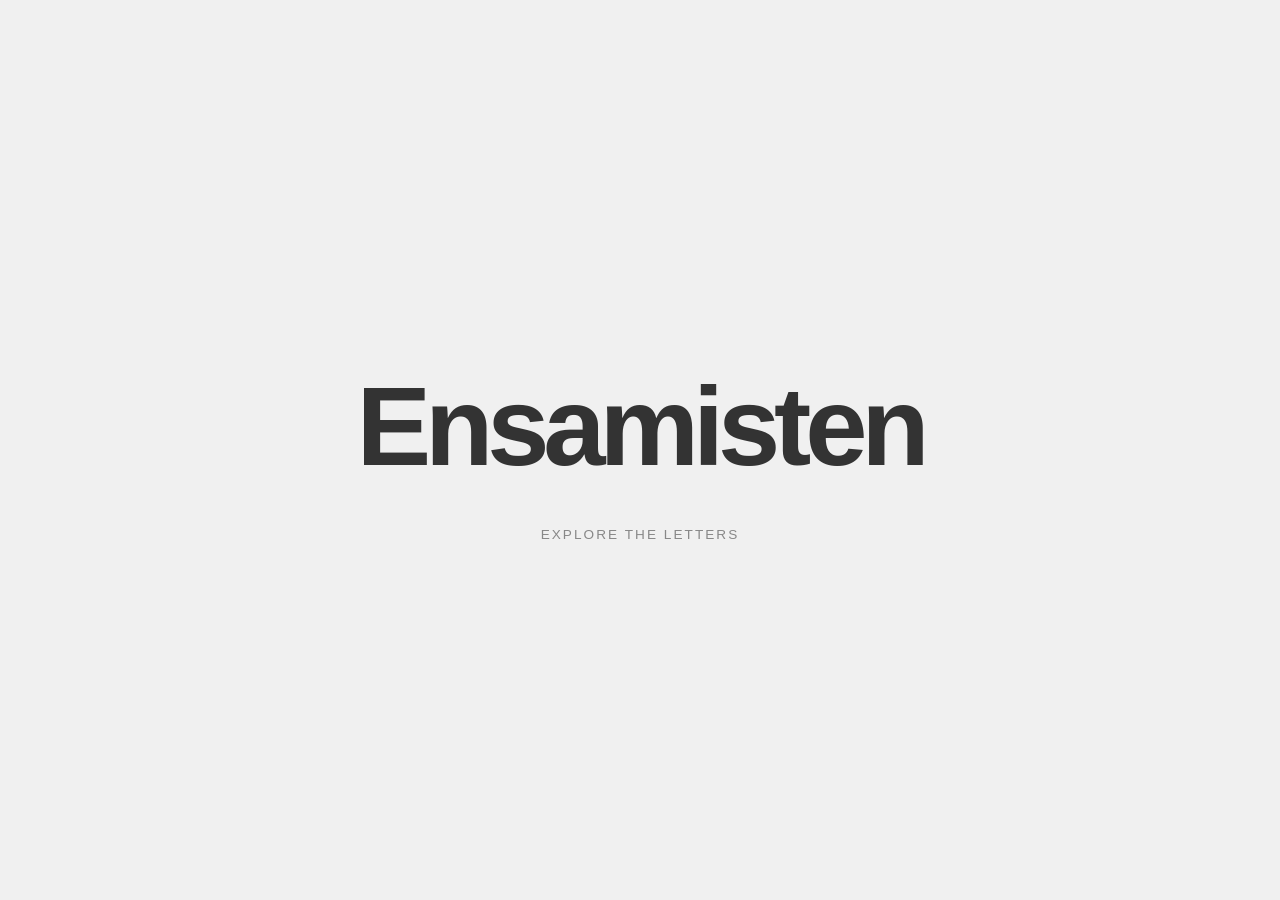
==== index.html @ d354f5c4 "Update index.html" ====
<!DOCTYPE html>
<html lang="en">

<head>

    <meta charset="UTF-8">

    <meta name="viewport"
          content="width=device-width, initial-scale=1.0">

    <meta name="theme-color" content="#f0f0f0">

    <meta name="description"
          content="Explore the rooms of Ensamisten.">

    <title>Ensamisten</title>

    <link rel="stylesheet" href="css/styles.css?v=6">

</head>

<body>

<div class="site-shell">

    <!-- CSS-ONLY NAVIGATION -->

    <input type="radio" name="room" id="room-home" checked>
    <input type="radio" name="room" id="room-1">
    <input type="radio" name="room" id="room-2">
    <input type="radio" name="room" id="room-3">
    <input type="radio" name="room" id="room-4">
    <input type="radio" name="room" id="room-5">
    <input type="radio" name="room" id="room-6">
    <input type="radio" name="room" id="room-7">
    <input type="radio" name="room" id="room-8">
    <input type="radio" name="room" id="room-9">
    <input type="radio" name="room" id="room-10">


    <!-- HOMEPAGE -->

    <main class="homepage">

        <nav class="wordmark" aria-label="Explore Ensamisten">

            <label class="letter" for="room-1" data-room="1">
                <span>E</span>
            </label>

            <label class="letter" for="room-2" data-room="2">
                <span>n</span>
            </label>

            <label class="letter" for="room-3" data-room="3">
                <span>s</span>
            </label>

            <label class="letter" for="room-4" data-room="4">
                <span>a</span>
            </label>

            <label class="letter" for="room-5" data-room="5">
                <span>m</span>
            </label>

            <label class="letter" for="room-6" data-room="6">
                <span>i</span>
            </label>

            <label class="letter" for="room-7" data-room="7">
                <span>s</span>
            </label>

            <label class="letter" for="room-8" data-room="8">
                <span>t</span>
            </label>

            <label class="letter" for="room-9" data-room="9">
                <span>e</span>
            </label>

            <label class="letter" for="room-10" data-room="10">
                <span>n</span>
            </label>

        </nav>

        <p class="instruction">Explore the letters</p>

    </main>


    <!-- ROOM OVERLAY -->

    <div class="room-layer">

        <!-- ROOM 01 -->

        <section class="room room-1">

            <article class="room-card" style="--room-hue:280">

                <div class="room-content">

                    <span class="room-number">01 / E</span>

                    <h1>Room 01</h1>

                    <p>Your first room starts here.</p>

                </div>

            </article>

        </section>


        <!-- ROOM 02 -->

        <section class="room room-2">

            <article class="room-card" style="--room-hue:210">

                <div class="room-content">

                    <span class="room-number">02 / N</span>

                    <h1>Room 02</h1>

                    <p>A different space, a different perspective.</p>

                </div>

            </article>

        </section>


        <!-- ROOM 03 -->

        <section class="room room-3">

            <article class="room-card" style="--room-hue:320">

                <div class="room-content">

                    <span class="room-number">03 / S</span>

                    <h1>Room 03</h1>

                    <p>Discover what's inside this room.</p>

                </div>

            </article>

        </section>


        <!-- ROOM 04 -->

        <section class="room room-4">

            <article class="room-card" style="--room-hue:35">

                <div class="room-content">

                    <span class="room-number">04 / A</span>

                    <h1>Room 04</h1>

                    <p>This space is yours to define.</p>

                </div>

            </article>

        </section>


        
<!-- ROOM 05 — MACHINE ROOM -->

<section class="room room-5">

    <article class="room-card machine-room"
             style="--room-hue:210">

        <div class="room-content machine-content">

            <span class="room-number">05 / M</span>

            <h1>Machine Room</h1>

            <p>The hardware behind my digital world.</p>

            <div class="hardware-grid">

                <!-- MOTHERBOARD -->

                <article class="hardware-card hardware-featured">

                    <svg class="hardware-icon"
                         viewBox="0 0 64 64"
                         fill="none"
                         stroke="currentColor"
                         stroke-width="1.8"
                         stroke-linecap="round"
                         stroke-linejoin="round"
                         aria-hidden="true">

                        <rect x="5" y="5"
                              width="54" height="54" rx="4"/>

                        <rect x="13" y="12"
                              width="24" height="24" rx="2"/>

                        <rect x="18" y="17"
                              width="14" height="14" rx="1"/>

                        <rect x="43" y="11"
                              width="4" height="29" rx="1"/>

                        <rect x="51" y="11"
                              width="4" height="29" rx="1"/>

                        <rect x="12" y="44"
                              width="39" height="5" rx="1"/>

                        <path d="M12 54H35
                                 M8 16H13
                                 M8 23H13
                                 M8 30H13
                                 M25 36V40H40V53H53
                                 M37 20H43
                                 M37 28H43"/>

                        <circle cx="9" cy="9" r="1"/>
                        <circle cx="55" cy="55" r="1"/>

                    </svg>

                    <div class="hardware-info">

                        <span class="hardware-category">
                            Motherboard
                        </span>

                        <h2>GIGABYTE B860I AORUS PRO ICE</h2>

                        <span class="hardware-specs">
                            Mini-ITX · Intel B860 · DDR5
                        </span>

                    </div>

                </article>


                <!-- PROCESSOR -->

                <article class="hardware-card">

                    <svg class="hardware-icon"
                         viewBox="0 0 24 24"
                         fill="none"
                         stroke="currentColor"
                         stroke-width="1.5"
                         stroke-linecap="round"
                         stroke-linejoin="round"
                         aria-hidden="true">

                        <rect x="4" y="4"
                              width="16" height="16" rx="2"/>

                        <rect x="9" y="9"
                              width="6" height="6" rx="1"/>

                        <path d="M9 1V4 M15 1V4
                                 M9 20V23 M15 20V23
                                 M1 9H4 M1 15H4
                                 M20 9H23 M20 15H23"/>

                    </svg>

                    <div class="hardware-info">

                        <span class="hardware-category">
                            Processor
                        </span>

                        <h2>Intel Core Ultra 9 285K</h2>

                        <span class="hardware-specs">
                            LGA1851 · 
                        </span>

                    </div>

                </article>


                <!-- GRAPHICS CARD -->

                <article class="hardware-card">

                    <svg class="hardware-icon"
                         viewBox="0 0 32 24"
                         fill="none"
                         stroke="currentColor"
                         stroke-width="1.5"
                         stroke-linecap="round"
                         stroke-linejoin="round"
                         aria-hidden="true">

                        <rect x="3" y="4"
                              width="27" height="15" rx="2"/>

                        <circle cx="10" cy="11.5" r="5"/>
                        <circle cx="23" cy="11.5" r="5"/>

                        <circle cx="10" cy="11.5" r="1"/>
                        <circle cx="23" cy="11.5" r="1"/>

                        <path d="M10 6.5V10
                                 M5 11.5H8.5
                                 M10 13V16.5
                                 M11.5 11.5H15
                                 M23 6.5V10
                                 M18 11.5H21.5
                                 M23 13V16.5
                                 M24.5 11.5H28
                                 M1 2V22
                                 M8 19V22H20V19"/>

                    </svg>

                    <div class="hardware-info">

                        <span class="hardware-category">
                            Graphics card
                        </span>

                        <h2>Gigabyte GeForce RTX 5060 Ti EAGLE OC ICE</h2>

                        <span class="hardware-specs">
                            16GB
                        </span>

                    </div>

                </article>


                <!-- MEMORY -->

                <article class="hardware-card">

                    <svg class="hardware-icon"
                         viewBox="0 0 32 24"
                         fill="none"
                         stroke="currentColor"
                         stroke-width="1.5"
                         stroke-linejoin="round"
                         aria-hidden="true">

                        <rect x="2" y="5"
                              width="28" height="13" rx="2"/>

                        <rect x="6" y="8"
                              width="5" height="6" rx="1"/>

                        <rect x="14" y="8"
                              width="5" height="6" rx="1"/>

                        <rect x="22" y="8"
                              width="5" height="6" rx="1"/>

                        <path d="M5 18V21
                                 M9 18V21
                                 M13 18V21
                                 M19 18V21
                                 M23 18V21
                                 M27 18V21"/>

                    </svg>

                    <div class="hardware-info">

                        <span class="hardware-category">
                            Memory
                        </span>

                        <h2>To be added</h2>

                        <span class="hardware-specs">
                            RAM
                        </span>

                    </div>

                </article>


                <!-- STORAGE -->

                <article class="hardware-card">

                    <svg class="hardware-icon"
                         viewBox="0 0 24 24"
                         fill="none"
                         stroke="currentColor"
                         stroke-width="1.5"
                         stroke-linejoin="round"
                         aria-hidden="true">

                        <rect x="6" y="2"
                              width="12" height="20" rx="2"/>

                        <rect x="9" y="6"
                              width="6" height="6" rx="1"/>

                        <rect x="9" y="14"
                              width="6" height="3" rx="1"/>

                        <path d="M9 22V19
                                 M12 22V19
                                 M15 22V19"/>

                        <circle cx="12" cy="4" r="0.5"/>

                    </svg>

                    <div class="hardware-info">

                        <span class="hardware-category">
                            Storage
                        </span>

                        <h2>To be added</h2>

                        <span class="hardware-specs">
                            SSD
                        </span>

                    </div>

                </article>


                <!-- POWER SUPPLY -->

                <article class="hardware-card">

                    <svg class="hardware-icon"
                         viewBox="0 0 24 24"
                         fill="none"
                         stroke="currentColor"
                         stroke-width="1.5"
                         stroke-linecap="round"
                         stroke-linejoin="round"
                         aria-hidden="true">

                        <rect x="2" y="4"
                              width="20" height="16" rx="2"/>

                        <circle cx="9" cy="12" r="5"/>

                        <path d="M9 7V17
                                 M4 12H14
                                 M5.5 8.5L12.5 15.5
                                 M12.5 8.5L5.5 15.5"/>

                        <path d="M18 7L15 12H18L16 17"/>

                    </svg>

                    <div class="hardware-info">

                        <span class="hardware-category">
                            Power supply
                        </span>

                        <h2>To be added</h2>

                        <span class="hardware-specs">
                            PSU
                        </span>

                    </div>

                </article>


                <!-- COMPUTER CASE -->

                <article class="hardware-card">

                    <svg class="hardware-icon"
                         viewBox="0 0 24 24"
                         fill="none"
                         stroke="currentColor"
                         stroke-width="1.5"
                         stroke-linecap="round"
                         stroke-linejoin="round"
                         aria-hidden="true">

                        <rect x="5" y="2"
                              width="14" height="20" rx="2"/>

                        <rect x="8" y="5"
                              width="8" height="14" rx="1"/>

                        <circle cx="12" cy="9" r="2.5"/>

                        <circle cx="12" cy="15" r="2.5"/>

                        <path d="M8 22V23
                                 M16 22V23"/>

                    </svg>

                    <div class="hardware-info">

                        <span class="hardware-category">
                            Computer case
                        </span>

                        <h2>To be added</h2>

                        <span class="hardware-specs">
                            Chassis
                        </span>

                    </div>

                </article>


                <!-- CPU COOLER -->

                <article class="hardware-card">

                    <svg class="hardware-icon"
                         viewBox="0 0 24 24"
                         fill="none"
                         stroke="currentColor"
                         stroke-width="1.5"
                         stroke-linecap="round"
                         stroke-linejoin="round"
                         aria-hidden="true">

                        <rect x="3" y="3"
                              width="18" height="18" rx="3"/>

                        <circle cx="12" cy="12" r="7"/>

                        <circle cx="12" cy="12" r="2"/>

                        <path d="M12 5
                                 C18 5 18 10 14 12
                                 M19 12
                                 C19 18 14 18 12 14
                                 M12 19
                                 C6 19 6 14 10 12
                                 M5 12
                                 C5 6 10 6 12 10"/>

                    </svg>

                    <div class="hardware-info">

                        <span class="hardware-category">
                            Cooling
                        </span>

                        <h2>To be added</h2>

                        <span class="hardware-specs">
                            CPU cooler
                        </span>

                    </div>

                </article>

            </div>

        </div>

    </article>

</section>


        <!-- ROOM 06 -->

        <section class="room room-6">

            <article class="room-card" style="--room-hue:250">

                <div class="room-content">

                    <span class="room-number">06 / I</span>

                    <h1>Room 06</h1>

                    <p>Every room has its own identity.</p>

                </div>

            </article>

        </section>


        <!-- ROOM 07 -->

        <section class="room room-7">

            <article class="room-card" style="--room-hue:15">

                <div class="room-content">

                    <span class="room-number">07 / S</span>

                    <h1>Room 07</h1>

                    <p>A new space to explore.</p>

                </div>

            </article>

        </section>


        <!-- ROOM 08 -->

        <section class="room room-8">

            <article class="room-card" style="--room-hue:190">

                <div class="room-content">

                    <span class="room-number">08 / T</span>

                    <h1>Room 08</h1>

                    <p>Give this room its own purpose.</p>

                </div>

            </article>

        </section>


        <!-- ROOM 09 -->

        <section class="room room-9">

            <article class="room-card" style="--room-hue:100">

                <div class="room-content">

                    <span class="room-number">09 / E</span>

                    <h1>Room 09</h1>

                    <p>Another part of your world.</p>

                </div>

            </article>

        </section>


<!-- ROOM 10 — CONTACTS -->

<section class="room room-10">

    <article class="room-card contacts-room"
             style="--room-hue:235">

        <div class="room-content">

            <span class="room-number">10 / N</span>

            <h1>Contacts</h1>

            <p>Get in touch with me.</p>

            <div class="contact-links">

                <!-- DISCORD -->

                <a class="contact-link discord-link"
                   href="https://discord.com/user/1102660792643485709"
                   target="_blank"
                   rel="noopener noreferrer"
                   aria-label="Find ensamisten on Discord">

                    <svg class="contact-icon"
                         xmlns="http://www.w3.org/2000/svg"
                         viewBox="0 0 24 24"
                         fill="currentColor"
                         aria-hidden="true">

                        <path d="M20.317 4.37a19.79 19.79 0 0 0-4.885-1.515.074.074 0 0 0-.079.037c-.211.375-.445.864-.608 1.249a18.27 18.27 0 0 0-5.487 0 12.64 12.64 0 0 0-.617-1.249.077.077 0 0 0-.079-.037A19.736 19.736 0 0 0 3.677 4.37a.07.07 0 0 0-.032.027C.533 9.046-.32 13.58.099 18.057c.002.021.014.041.03.054a19.9 19.9 0 0 0 5.993 3.03.078.078 0 0 0 .084-.028c.462-.63.874-1.295 1.226-1.994a.076.076 0 0 0-.041-.106 13.1 13.1 0 0 1-1.872-.892.077.077 0 0 1-.008-.128c.126-.094.252-.192.372-.291a.074.074 0 0 1 .078-.01c3.928 1.793 8.18 1.793 12.062 0a.074.074 0 0 1 .079.009c.12.099.246.198.373.292a.077.077 0 0 1-.006.128 12.3 12.3 0 0 1-1.873.891.077.077 0 0 0-.041.107c.36.698.772 1.362 1.225 1.993a.076.076 0 0 0 .084.028 19.84 19.84 0 0 0 6.002-3.03.077.077 0 0 0 .03-.053c.5-5.177-.838-9.674-3.548-13.66a.061.061 0 0 0-.031-.028ZM8.02 15.331c-1.183 0-2.157-1.085-2.157-2.419s.955-2.419 2.157-2.419c1.212 0 2.176 1.095 2.157 2.419 0 1.334-.955 2.419-2.157 2.419Zm7.975 0c-1.183 0-2.157-1.085-2.157-2.419s.955-2.419 2.157-2.419c1.212 0 2.176 1.095 2.157 2.419 0 1.334-.945 2.419-2.157 2.419Z"/>

                    </svg>

                    <span class="contact-info">

                        <strong>Discord</strong>

                        <span class="contact-username">
                            ensamisten
                        </span>

                    </span>

                    <span class="contact-arrow"
                          aria-hidden="true">
                        ↗
                    </span>

                </a>

            </div>

        </div>

    </article>

</section>

    </div>


    <!-- GLOBAL RETURN HOME CONTROL -->

    <div class="home-controls">

        <label class="close-room" for="room-home">
            Return home
        </label>

    </div>

</div>

</body>

</html>
---- css/styles.css ----
/* ==================================================
   ENSAMISTEN
   Complete CSS Stylesheet
   CSS-only navigation — No JavaScript
================================================== */


/* ==================================================
   01. GLOBAL SETTINGS
================================================== */

*,
*::before,
*::after {
    box-sizing: border-box;
}

:root {
    --homepage-background: #f0f0f0;
    --homepage-color: #333333;

    --room-color: #ffffff;
    --accent-color: #c000c0;

    --home-button-bottom: max(4vh, 25px);

    --machine-accent: #a9dfff;
    --machine-text: #f0f7ff;
    --machine-muted: #a4bbcf;

    --discord-color: #5865f2;
}

html,
body {
    width: 100%;
    height: 100%;

    margin: 0;
    padding: 0;

    overflow: hidden;
}

body {
    font-family: Arial, Helvetica, sans-serif;

    background: var(--homepage-background);
    color: var(--homepage-color);
}

.site-shell {
    position: relative;

    isolation: isolate;

    width: 100%;

    height: 100vh;
    height: 100dvh;

    overflow: hidden;
}


/* ==================================================
   02. HIDDEN RADIO INPUTS
================================================== */

.site-shell > input[type="radio"] {
    position: absolute;

    width: 1px;
    height: 1px;

    padding: 0;
    margin: -1px;

    overflow: hidden;

    clip: rect(0, 0, 0, 0);
    clip-path: inset(50%);

    white-space: nowrap;

    border: 0;

    opacity: 0;

    pointer-events: none;
}


/* ==================================================
   03. HOMEPAGE
================================================== */

.homepage {
    position: relative;

    z-index: 30;

    display: flex;

    flex-direction: column;

    align-items: center;
    justify-content: center;

    width: 100%;
    height: 100%;

    padding: 30px 16px;

    background: transparent;

    pointer-events: none;
}


/* ==================================================
   04. ENSAMISTEN WORDMARK
================================================== */

.wordmark {
    position: relative;

    display: flex;

    align-items: baseline;
    justify-content: center;

    width: max-content;
    max-width: 100%;

    font-size: clamp(2.5rem, 10vw, 7rem);

    font-weight: 700;

    line-height: 1;

    letter-spacing: -0.055em;

    white-space: nowrap;

    color: var(--homepage-color);

    pointer-events: none;

    user-select: none;
    -webkit-user-select: none;

    transition: color 0.3s ease;
}


/* ==================================================
   05. INDIVIDUAL LETTERS
================================================== */

.letter {
    position: relative;

    display: inline-flex;

    align-items: center;
    justify-content: center;

    flex-shrink: 0;

    padding: 12px 0;

    color: inherit;

    cursor: pointer;

    pointer-events: auto;

    touch-action: manipulation;

    user-select: none;
    -webkit-user-select: none;

    -webkit-tap-highlight-color: transparent;

    transition: color 0.3s ease;
}


/*
   Transform the visible character instead
   of moving the actual mouse hover target.
*/

.letter span {
    display: inline-block;

    pointer-events: none;

    transform-origin: center bottom;

    transition:
        transform 0.35s cubic-bezier(.2,.8,.2,1),
        text-shadow 0.3s ease,
        color 0.3s ease;
}


/* ==================================================
   06. HOMEPAGE INSTRUCTIONS
================================================== */

.instruction {
    margin: 32px 0 0;

    font-size: 0.85rem;

    letter-spacing: 0.15em;

    text-align: center;
    text-transform: uppercase;

    color: #888888;

    pointer-events: none;

    transition: opacity 0.3s ease;
}


/* ==================================================
   07. ROOM OVERLAY
================================================== */

.room-layer {
    position: absolute;

    inset: 0;

    z-index: 10;

    display: none;

    width: 100%;
    height: 100%;

    padding: 0;

    overflow: hidden;

    background: #170b22;

    pointer-events: none;
}


/* ==================================================
   08. INDIVIDUAL ROOMS
================================================== */

.room {
    position: absolute;

    inset: 0;

    display: none;

    width: 100%;
    height: 100%;

    min-width: 0;

    overflow: hidden;

    pointer-events: none;
}


/* ==================================================
   09. ROOM CARD
================================================== */

.room-card {
    position: relative;

    display: block;

    width: 100%;
    height: 100%;

    padding: 0;

    overflow: hidden;

    border-radius: 0;

    background: #24102e;

    pointer-events: none;
}


/* ==================================================
   10. DEFAULT ROOM BACKGROUND
================================================== */

.room-card::before {
    content: "";

    position: absolute;

    inset: 0;

    z-index: 0;

    background:
        radial-gradient(
            ellipse at 50% 48%,
            hsla(
                var(--room-hue, 280),
                85%,
                55%,
                0.85
            ),
            transparent 65%
        ),

        radial-gradient(
            ellipse at 15% 20%,
            rgba(180, 0, 220, 0.7),
            transparent 55%
        ),

        radial-gradient(
            ellipse at 85% 80%,
            rgba(80, 0, 150, 0.8),
            transparent 55%
        ),

        linear-gradient(
            135deg,
            #170b22,
            #51005d,
            #230b35
        );

    background-size: 200% 200%;

    animation: roomGradient 12s ease infinite;

    pointer-events: none;
}


/* Ambient lighting */

.room-card::after {
    content: "";

    position: absolute;

    inset: 0;

    z-index: 1;

    background:
        radial-gradient(
            ellipse at center,
            transparent 10%,
            rgba(15, 5, 25, 0.12) 55%,
            rgba(10, 5, 20, 0.5) 100%
        );

    pointer-events: none;
}


/* ==================================================
   11. ROOM ANIMATIONS
================================================== */

@keyframes roomGradient {

    0% {
        background-position: 0% 50%;
    }

    50% {
        background-position: 100% 50%;
    }

    100% {
        background-position: 0% 50%;
    }

}


/* ==================================================
   12. DEFAULT ROOM CONTENT
================================================== */

.room-content {
    position: absolute;

    z-index: 2;

    left: 50%;

    bottom:
        calc(var(--home-button-bottom) + 85px);

    transform: translateX(-50%);

    width: min(750px, calc(100% - 40px));

    margin: 0;

    color: var(--room-color);

    text-align: center;

    pointer-events: none;
}

.room-number {
    display: block;

    margin-bottom: 18px;

    font-size: 0.8rem;

    letter-spacing: 0.25em;

    text-transform: uppercase;

    color: rgba(255, 255, 255, 0.75);
}

.room-content h1 {
    margin: 0 0 18px;

    font-size: clamp(2rem, 6vw, 3.5rem);

    font-weight: 700;

    color: #ffffff;
}

.room-content p {
    margin: 0;

    font-size: clamp(0.95rem, 3vw, 1.15rem);

    line-height: 1.7;

    color: rgba(255, 255, 255, 0.9);
}


/* ==================================================
   13. GLOBAL RETURN HOME CONTROL
================================================== */

.home-controls {
    position: absolute;

    z-index: 100;

    left: 50%;

    bottom: var(--home-button-bottom);

    transform: translateX(-50%);

    display: none;

    pointer-events: none;
}

.close-room {
    position: relative;

    display: inline-flex;

    align-items: center;
    justify-content: center;

    min-width: 180px;
    min-height: 44px;

    padding: 12px 28px;

    border: 1px solid
        rgba(255, 255, 255, 0.8);

    border-radius: 10px;

    background: rgba(255, 255, 255, 0.05);

    color: #ffffff;

    font-size: 0.95rem;

    font-weight: 700;

    white-space: nowrap;

    cursor: pointer;

    pointer-events: auto;

    touch-action: manipulation;

    user-select: none;
    -webkit-user-select: none;

    -webkit-tap-highlight-color: transparent;

    transition:
        background 0.3s ease,
        border-color 0.3s ease;
}

.close-room:hover {
    background: rgba(255, 255, 255, 0.15);

    border-color: #ffffff;
}

.close-room:active {
    background: rgba(255, 255, 255, 0.25);
}


/* ==================================================
   14. PERMANENT ROOM SELECTION
================================================== */

#room-home:not(:checked) ~ .room-layer {
    display: block;
}


/* Display only the selected room */

#room-1:checked ~ .room-layer .room-1,
#room-2:checked ~ .room-layer .room-2,
#room-3:checked ~ .room-layer .room-3,
#room-4:checked ~ .room-layer .room-4,
#room-5:checked ~ .room-layer .room-5,
#room-6:checked ~ .room-layer .room-6,
#room-7:checked ~ .room-layer .room-7,
#room-8:checked ~ .room-layer .room-8,
#room-9:checked ~ .room-layer .room-9,
#room-10:checked ~ .room-layer .room-10 {
    display: block;
}


/* White wordmark inside rooms */

#room-home:not(:checked) ~ .homepage .wordmark {
    color: #ffffff;
}


/* Hide homepage instructions */

#room-home:not(:checked) ~ .homepage .instruction {
    visibility: hidden;
    opacity: 0;
}


/* Display Return home */

#room-home:not(:checked) ~ .home-controls {
    display: block;
}


/* ==================================================
   15. SELECTED LETTER
================================================== */

#room-1:checked ~ .homepage .letter[data-room="1"],
#room-2:checked ~ .homepage .letter[data-room="2"],
#room-3:checked ~ .homepage .letter[data-room="3"],
#room-4:checked ~ .homepage .letter[data-room="4"],
#room-5:checked ~ .homepage .letter[data-room="5"],
#room-6:checked ~ .homepage .letter[data-room="6"],
#room-7:checked ~ .homepage .letter[data-room="7"],
#room-8:checked ~ .homepage .letter[data-room="8"],
#room-9:checked ~ .homepage .letter[data-room="9"],
#room-10:checked ~ .homepage .letter[data-room="10"] {
    color: var(--accent-color);
}

#room-1:checked ~ .homepage .letter[data-room="1"] span,
#room-2:checked ~ .homepage .letter[data-room="2"] span,
#room-3:checked ~ .homepage .letter[data-room="3"] span,
#room-4:checked ~ .homepage .letter[data-room="4"] span,
#room-5:checked ~ .homepage .letter[data-room="5"] span,
#room-6:checked ~ .homepage .letter[data-room="6"] span,
#room-7:checked ~ .homepage .letter[data-room="7"] span,
#room-8:checked ~ .homepage .letter[data-room="8"] span,
#room-9:checked ~ .homepage .letter[data-room="9"] span,
#room-10:checked ~ .homepage .letter[data-room="10"] span {
    transform: translateY(-7px) scale(1.15);
}


/* ==================================================
   16. DESKTOP HOVER PREVIEWS
================================================== */

@media (hover: hover) and (pointer: fine) {

    .site-shell:has(.letter:hover) .room-layer {
        display: block !important;
    }


    /* Hide permanently selected room temporarily */

    .site-shell:has(.letter:hover) .room-layer .room {
        display: none !important;
    }


    /* Display only the hovered room */

    .site-shell:has(.letter[data-room="1"]:hover)
    .room-layer .room-1,

    .site-shell:has(.letter[data-room="2"]:hover)
    .room-layer .room-2,

    .site-shell:has(.letter[data-room="3"]:hover)
    .room-layer .room-3,

    .site-shell:has(.letter[data-room="4"]:hover)
    .room-layer .room-4,

    .site-shell:has(.letter[data-room="5"]:hover)
    .room-layer .room-5,

    .site-shell:has(.letter[data-room="6"]:hover)
    .room-layer .room-6,

    .site-shell:has(.letter[data-room="7"]:hover)
    .room-layer .room-7,

    .site-shell:has(.letter[data-room="8"]:hover)
    .room-layer .room-8,

    .site-shell:has(.letter[data-room="9"]:hover)
    .room-layer .room-9,

    .site-shell:has(.letter[data-room="10"]:hover)
    .room-layer .room-10 {
        display: block !important;
    }


    /* White wordmark during preview */

    .site-shell:has(.letter:hover) .wordmark {
        color: #ffffff !important;
    }


    /* Reset previous highlights */

    .site-shell:has(.letter:hover) .letter {
        color: #ffffff !important;
    }

    .site-shell:has(.letter:hover) .letter span {
        transform: none !important;
    }


    /* Highlight hovered letter */

    .site-shell:has(.letter:hover) .letter:hover {
        color: var(--accent-color) !important;

        z-index: 2;
    }

    .site-shell:has(.letter:hover)
    .letter[data-room="5"]:hover {
        color: var(--machine-accent) !important;
    }

    .site-shell:has(.letter:hover)
    .letter[data-room="10"]:hover {
        color: #a5a0ff !important;
    }


    /* Animate hovered character */

    .site-shell:has(.letter:hover) .letter:hover span {
        transform:
            translateY(-12px)
            scale(1.25) !important;

        text-shadow:
            0 8px 25px rgba(128, 0, 128, 0.25);
    }


    /* Hide instructions without moving wordmark */

    .site-shell:has(.letter:hover) .instruction {
        visibility: hidden;

        opacity: 0;
    }


    /* Disable interaction with preview content */

    .site-shell:has(.letter:hover) .contact-link,
    .site-shell:has(.letter:hover) .machine-content {
        pointer-events: none !important;
    }

}


/* ==================================================
   17. MACHINE ROOM — ROOM 05
================================================== */

.machine-room {
    width: 100%;
    height: 100%;

    overflow: hidden;

    background: #101c2b;
}


/* Ice-blue animated background */

.machine-room::before {
    background:
        radial-gradient(
            ellipse at 50% 35%,
            rgba(120, 200, 255, 0.35),
            transparent 65%
        ),

        radial-gradient(
            ellipse at 15% 20%,
            rgba(200, 225, 255, 0.2),
            transparent 50%
        ),

        radial-gradient(
            ellipse at 85% 80%,
            rgba(30, 90, 160, 0.5),
            transparent 55%
        ),

        linear-gradient(
            135deg,
            #080f19,
            #20384f,
            #101c2b
        );

    background-size: 200% 200%;

    animation: roomGradient 15s ease infinite;
}


/* Circuit-board background pattern */

.machine-room::after {
    background-image:
        linear-gradient(
            rgba(160, 210, 255, 0.04) 1px,
            transparent 1px
        ),

        linear-gradient(
            90deg,
            rgba(160, 210, 255, 0.04) 1px,
            transparent 1px
        );

    background-size: 30px 30px;

    pointer-events: none;
}


/* ==================================================
   18. MACHINE ROOM WORDMARK
================================================== */

#room-5:checked ~ .homepage {
    justify-content: flex-start;

    padding-top: clamp(8px, 3vh, 30px);
}

#room-5:checked ~ .homepage .wordmark {
    font-size: clamp(2rem, 8vw, 5rem);
}

#room-5:checked ~ .homepage .letter[data-room="5"] {
    color: var(--machine-accent);
}


/* ==================================================
   19. MACHINE ROOM CONTENT — NO SCROLLBAR
================================================== */

.room-content.machine-content {
    position: absolute;

    top: clamp(100px, 19vh, 180px);

    bottom:
        calc(var(--home-button-bottom) + 60px);

    left: 50%;

    transform: translateX(-50%);

    display: flex;

    flex-direction: column;

    align-items: center;
    justify-content: center;

    width: min(1100px, calc(100% - 32px));

    min-width: 0;
    min-height: 0;

    padding: 4px;

    overflow: hidden;

    scrollbar-width: none;

    pointer-events: none;
}

.machine-content::-webkit-scrollbar {
    display: none;
}

#room-5:checked ~ .room-layer .machine-content {
    pointer-events: auto;
}


/* ==================================================
   20. MACHINE ROOM TITLE
================================================== */

.machine-content .room-number {
    flex-shrink: 0;

    margin: 0 0 6px;

    font-size: 0.7rem;

    letter-spacing: 0.2em;

    color: var(--machine-accent);
}

.machine-content h1 {
    flex-shrink: 0;

    margin: 0 0 6px;

    font-size: clamp(1.4rem, 4vw, 2.8rem);

    line-height: 1.1;

    color: var(--machine-text);

    text-shadow:
        0 0 25px rgba(169, 223, 255, 0.2);
}

.machine-content > p {
    flex-shrink: 0;

    margin: 0 0 16px;

    font-size: clamp(0.7rem, 2vw, 0.95rem);

    line-height: 1.3;

    color: var(--machine-muted);
}


/* ==================================================
   21. HARDWARE GRID — FOUR DESKTOP COLUMNS
================================================== */

.hardware-grid {
    display: grid;

    grid-template-columns:
        repeat(4, minmax(0, 1fr));

    grid-template-rows:
        repeat(2, minmax(0, 1fr));

    gap: 12px;

    width: 100%;

    flex: 1 1 0;

    min-height: 0;

    max-height: 380px;

    overflow: hidden;
}


/* ==================================================
   22. HARDWARE CARDS
================================================== */

.hardware-card {
    position: relative;

    display: flex;

    flex-direction: column;

    align-items: center;
    justify-content: center;

    gap: 8px;

    min-width: 0;
    min-height: 0;

    padding: 12px;

    overflow: hidden;

    border: 1px solid
        rgba(169, 223, 255, 0.25);

    border-radius: 12px;

    background:
        linear-gradient(
            135deg,
            rgba(180, 220, 255, 0.12),
            rgba(255, 255, 255, 0.025)
        );

    box-shadow:
        0 4px 15px rgba(0, 0, 0, 0.15);

    text-align: center;

    transition:
        background 0.3s ease,
        border-color 0.3s ease,
        box-shadow 0.3s ease;
}


/* Featured motherboard */

.hardware-featured {
    grid-column: auto;

    min-height: 0;

    border-color:
        rgba(169, 223, 255, 0.6);

    background:
        linear-gradient(
            135deg,
            rgba(169, 223, 255, 0.2),
            rgba(100, 160, 220, 0.06)
        );
}


/* ==================================================
   23. HARDWARE ICONS
================================================== */

.hardware-card svg.hardware-icon {
    display: block;

    width: 40px;
    height: 40px;

    min-width: 0;
    min-height: 0;

    max-width: 40px;
    max-height: 40px;

    flex: 0 1 40px;

    color: var(--machine-accent);

    filter:
        drop-shadow(
            0 0 8px rgba(169, 223, 255, 0.2)
        );

    pointer-events: none;
}


/* ==================================================
   24. HARDWARE INFORMATION
================================================== */

.hardware-info {
    display: flex;

    flex-direction: column;

    align-items: center;
    justify-content: center;

    flex: 0 0 auto;

    gap: 4px;

    width: 100%;

    min-width: 0;

    text-align: center;
}

.hardware-category {
    font-size: 0.65rem;

    font-weight: 600;

    letter-spacing: 0.08em;

    text-transform: uppercase;

    color: var(--machine-accent);
}

.hardware-info h2 {
    margin: 0;

    font-size: clamp(0.7rem, 1.4vw, 1rem);

    font-weight: 600;

    line-height: 1.25;

    overflow-wrap: anywhere;

    color: var(--machine-text);
}

.hardware-specs {
    font-size: 0.7rem;

    line-height: 1.2;

    color: var(--machine-muted);
}


/* ==================================================
   25. HARDWARE HOVER EFFECTS
================================================== */

@media (hover: hover) and (pointer: fine) {

    .hardware-card:hover {
        background:
            rgba(169, 223, 255, 0.18);

        border-color:
            rgba(169, 223, 255, 0.8);

        box-shadow:
            0 0 20px rgba(100, 180, 255, 0.15);
    }

    .hardware-card:hover .hardware-icon {
        color: #ffffff;
    }

}


/* ==================================================
   26. TEMPORARY MACHINE ROOM PREVIEW
================================================== */

/*
   Keep the wordmark stationary during hover.
   The complete hardware dashboard appears
   when Room 05 is permanently selected.
*/

#room-5:not(:checked) ~ .room-layer .machine-content {
    top: 58%;

    bottom: 20px;

    justify-content: flex-start;
}

#room-5:not(:checked) ~ .room-layer .machine-content > p {
    margin-bottom: 8px;
}

#room-5:not(:checked) ~ .room-layer .hardware-grid {
    gap: 5px;
}

#room-5:not(:checked) ~ .room-layer .hardware-card {
    padding: 4px;

    gap: 3px;
}

#room-5:not(:checked) ~ .room-layer .hardware-card svg {
    width: 22px;
    height: 22px;

    max-width: 22px;
    max-height: 22px;

    flex-basis: 22px;
}

#room-5:not(:checked) ~ .room-layer .hardware-specs {
    display: none;
}


/* ==================================================
   27. CONTACTS ROOM — ROOM 10
================================================== */

.contacts-room {
    background: #17152e;
}

.contacts-room::before {
    background:
        radial-gradient(
            ellipse at 50% 48%,
            rgba(88, 101, 242, 0.85),
            transparent 65%
        ),

        radial-gradient(
            ellipse at 15% 20%,
            rgba(114, 137, 218, 0.5),
            transparent 55%
        ),

        radial-gradient(
            ellipse at 85% 80%,
            rgba(80, 40, 160, 0.7),
            transparent 55%
        ),

        linear-gradient(
            135deg,
            #111020,
            #252450,
            #17152e
        );

    background-size: 200% 200%;

    animation: roomGradient 12s ease infinite;
}

#room-10:checked ~ .homepage .letter[data-room="10"] {
    color: #a5a0ff;
}


/* ==================================================
   28. CONTACT LINKS
================================================== */

.contact-links {
    display: flex;

    flex-direction: column;

    align-items: center;
    justify-content: center;

    gap: 12px;

    margin-top: 24px;

    pointer-events: none;
}

.contact-link {
    display: flex;

    align-items: center;

    gap: 16px;

    width: min(320px, 100%);

    padding: 18px 22px;

    border: 1px solid
        rgba(255, 255, 255, 0.2);

    border-radius: 14px;

    color: #ffffff;

    text-decoration: none;
    text-align: left;

    cursor: pointer;

    pointer-events: none;

    touch-action: manipulation;

    transition:
        background 0.3s ease,
        transform 0.3s ease,
        box-shadow 0.3s ease,
        border-color 0.3s ease;
}

#room-10:checked ~ .room-layer .contact-link {
    pointer-events: auto;
}

.discord-link {
    background: var(--discord-color);
}


/* ==================================================
   29. CONTACT ICONS
================================================== */

.contact-link svg.contact-icon {
    display: block;

    width: 36px;
    height: 36px;

    min-width: 36px;
    max-width: 36px;

    min-height: 36px;
    max-height: 36px;

    flex: 0 0 36px;

    color: #ffffff;

    pointer-events: none;
}


/* ==================================================
   30. CONTACT INFORMATION
================================================== */

.contact-info {
    display: flex;

    flex-direction: column;

    flex: 1;

    gap: 5px;

    min-width: 0;

    pointer-events: none;
}

.contact-info strong {
    font-size: 1.05rem;

    font-weight: 700;
}

.contact-username {
    font-size: 0.85rem;

    color: rgba(255, 255, 255, 0.85);
}

.contact-arrow {
    font-size: 1.3rem;

    opacity: 0.8;

    pointer-events: none;
}


/* ==================================================
   31. CONTACT INTERACTION
================================================== */

@media (hover: hover) and (pointer: fine) {

    .discord-link:hover {
        background: #4752c4;

        transform: translateY(-4px);

        border-color:
            rgba(255, 255, 255, 0.6);

        box-shadow:
            0 10px 35px rgba(88, 101, 242, 0.4);
    }

}

.contact-link:active {
    transform: scale(0.97);
}

.contact-link:focus-visible {
    outline: 3px solid #ffffff;

    outline-offset: 5px;
}


/* ==================================================
   32. TOUCHSCREEN BEHAVIOUR
================================================== */

@media (hover: none) and (pointer: coarse) {

    .letter {
        padding-top: 12px;
        padding-bottom: 12px;
    }

    .letter:active span {
        opacity: 0.7;
    }

    .close-room {
        min-height: 44px;
    }

}


/* ==================================================
   33. TABLET
================================================== */

@media (max-width: 768px) {

    .wordmark {
        font-size: clamp(2.6rem, 10vw, 5rem);
    }

    .room-content h1 {
        font-size: 2.5rem;
    }


    /* Machine Room */

    .room-content.machine-content {
        top: clamp(80px, 15vh, 120px);

        bottom:
            calc(var(--home-button-bottom) + 60px);

        width: calc(100% - 20px);

        padding: 4px;
    }

    .machine-content h1 {
        font-size: 1.8rem;
    }


    /* Two columns and four rows */

    .hardware-grid {
        grid-template-columns:
            repeat(2, minmax(0, 1fr));

        grid-template-rows:
            repeat(4, minmax(0, 1fr));

        gap: 8px;

        max-height: 560px;
    }

    .hardware-card {
        gap: 4px;

        padding: 6px;
    }

    .hardware-card svg.hardware-icon {
        width: 30px;
        height: 30px;

        max-width: 30px;
        max-height: 30px;

        flex-basis: 30px;
    }

    .hardware-category {
        font-size: 0.6rem;
    }

    .hardware-info h2 {
        font-size: 0.75rem;
    }

    .hardware-specs {
        font-size: 0.6rem;
    }

}


/* ==================================================
   34. MOBILE PHONES
================================================== */

@media (max-width: 600px) {

    :root {
        --home-button-bottom:
            max(20px, env(safe-area-inset-bottom));
    }


    /* Homepage */

    .homepage {
        padding: 20px 10px;
    }

    .wordmark {
        font-size: clamp(2rem, 10.2vw, 3.2rem);

        letter-spacing: -0.065em;
    }

    .instruction {
        margin-top: 24px;

        font-size: 0.7rem;
    }


    /* Default room content */

    .room-content {
        width: calc(100% - 32px);

        bottom:
            calc(var(--home-button-bottom) + 75px);
    }

    .room-content h1 {
        font-size: 2rem;
    }

    .room-content p {
        font-size: 0.95rem;
    }

    .room-number {
        margin-bottom: 12px;

        font-size: 0.7rem;
    }


    /* Return home */

    .close-room {
        min-width: 160px;

        padding: 12px 24px;
    }


    /* Machine Room wordmark */

    #room-5:checked ~ .homepage {
        padding-top: 8px;
    }

    #room-5:checked ~ .homepage .wordmark {
        font-size: clamp(1.9rem, 10vw, 3rem);
    }


    /* Machine Room content */

    .room-content.machine-content {
        top: 76px;

        bottom:
            calc(var(--home-button-bottom) + 56px);

        width: calc(100% - 16px);

        padding: 4px;
    }

    .machine-content .room-number {
        margin-bottom: 4px;

        font-size: 0.6rem;
    }

    .machine-content h1 {
        font-size: 1.5rem;

        margin-bottom: 5px;
    }

    .machine-content > p {
        margin-bottom: 10px;

        font-size: 0.7rem;

        line-height: 1.3;
    }


    /* Compact hardware dashboard */

    .hardware-grid {
        gap: 6px;
    }

    .hardware-card {
        padding: 5px;

        gap: 4px;

        border-radius: 9px;
    }

    .hardware-card svg.hardware-icon {
        width: 26px;
        height: 26px;

        max-width: 26px;
        max-height: 26px;

        flex-basis: 26px;
    }

    .hardware-info {
        gap: 3px;
    }

    .hardware-category {
        font-size: 0.55rem;
    }

    .hardware-info h2 {
        font-size: 0.7rem;
    }

    .hardware-specs {
        font-size: 0.55rem;
    }


    /* Contacts Room */

    .contact-links {
        margin-top: 18px;
    }

    .contact-link {
        width: min(280px, 100%);

        padding: 14px 18px;

        gap: 12px;
    }

    .contact-link svg.contact-icon {
        width: 30px;
        height: 30px;

        min-width: 30px;
        max-width: 30px;

        min-height: 30px;
        max-height: 30px;

        flex-basis: 30px;
    }

    .contact-info strong {
        font-size: 1rem;
    }

    .contact-username {
        font-size: 0.8rem;
    }

}


/* ==================================================
   35. SMALL HEIGHT PHONES
================================================== */

@media (max-height: 700px) and (max-width: 768px) {

    .room-content.machine-content {
        top: 68px;

        bottom:
            calc(var(--home-button-bottom) + 52px);
    }

    .machine-content h1 {
        font-size: 1.3rem;
    }

    .machine-content > p {
        margin-bottom: 8px;
    }

    .hardware-grid {
        gap: 5px;
    }

    .hardware-card {
        flex-direction: row;

        justify-content: flex-start;

        padding: 5px;

        gap: 6px;
    }

    .hardware-info {
        flex: 1 1 0;

        width: auto;

        align-items: flex-start;

        text-align: left;
    }

    .hardware-card svg.hardware-icon {
        width: 22px;
        height: 22px;

        max-width: 22px;
        max-height: 22px;

        flex: 0 0 22px;
    }

    .hardware-info h2 {
        font-size: 0.65rem;
    }

    .hardware-specs {
        display: none;
    }

}


/* ==================================================
   36. SMALL MOBILE PHONES
================================================== */

@media (max-width: 360px) {

    .wordmark {
        font-size: 2rem;

        letter-spacing: -0.07em;
    }

    .room-content h1 {
        font-size: 1.7rem;
    }

    .machine-content h1 {
        font-size: 1.3rem;
    }

    .hardware-card {
        padding: 4px;

        gap: 4px;
    }

    .hardware-info h2 {
        font-size: 0.65rem;
    }

    .hardware-category {
        font-size: 0.5rem;
    }

    .hardware-card svg.hardware-icon {
        width: 20px;
        height: 20px;

        max-width: 20px;
        max-height: 20px;

        flex-basis: 20px;
    }

}


/* ==================================================
   37. SHORT SCREENS AND LANDSCAPE
================================================== */

@media (max-height: 500px) {

    :root {
        --home-button-bottom: 8px;
    }


    /* Homepage */

    .homepage {
        justify-content: flex-start;

        padding-top: 4px;
    }

    .wordmark {
        font-size: clamp(1.8rem, 7vw, 3rem);
    }

    .instruction {
        margin-top: 12px;
    }


    /* Default rooms */

    .room-content {
        bottom:
            calc(var(--home-button-bottom) + 48px);
    }

    .room-number {
        margin-bottom: 6px;

        font-size: 0.65rem;
    }

    .room-content h1 {
        margin-bottom: 6px;

        font-size: 1.5rem;
    }

    .room-content p {
        font-size: 0.8rem;

        line-height: 1.4;
    }


    /* Return home */

    .close-room {
        min-height: 34px;

        padding: 8px 20px;

        font-size: 0.8rem;
    }


    /* Machine Room */

    #room-5:checked ~ .homepage {
        padding-top: 0;
    }

    #room-5:checked ~ .homepage .wordmark {
        font-size: 1.8rem;
    }

    .room-content.machine-content {
        top: 54px;

        bottom:
            calc(var(--home-button-bottom) + 40px);
    }

    .machine-content .room-number {
        display: none;
    }

    .machine-content h1 {
        font-size: 1.1rem;

        margin-bottom: 5px;
    }

    .machine-content > p {
        display: none;
    }

    .hardware-grid {
        grid-template-columns:
            repeat(4, minmax(0, 1fr));

        grid-template-rows:
            repeat(2, minmax(0, 1fr));

        gap: 5px;
    }

    .hardware-card {
        flex-direction: row;

        padding: 5px;

        gap: 5px;
    }

    .hardware-info {
        flex: 1 1 0;

        width: auto;

        align-items: flex-start;

        text-align: left;
    }

    .hardware-category {
        font-size: 0.5rem;
    }

    .hardware-info h2 {
        font-size: 0.6rem;
    }

    .hardware-specs {
        display: none;
    }

    .hardware-card svg.hardware-icon {
        width: 20px;
        height: 20px;

        max-width: 20px;
        max-height: 20px;

        flex: 0 0 20px;
    }


    /* Contacts Room */

    .contact-links {
        margin-top: 10px;
    }

    .contact-link {
        width: min(260px, 100%);

        padding: 8px 14px;
    }

    .contact-link svg.contact-icon {
        width: 24px;
        height: 24px;

        min-width: 24px;
        max-width: 24px;

        min-height: 24px;
        max-height: 24px;

        flex-basis: 24px;
    }

    .contact-info {
        gap: 2px;
    }

}


/* ==================================================
   38. NARROW AND SHORT SCREENS
================================================== */

@media (max-height: 500px) and (max-width: 480px) {

    .hardware-grid {
        grid-template-columns:
            repeat(2, minmax(0, 1fr));

        grid-template-rows:
            repeat(4, minmax(0, 1fr));

        gap: 3px;
    }

    .hardware-card {
        padding: 3px;
    }

    .hardware-category {
        font-size: 0.45rem;
    }

    .hardware-info h2 {
        font-size: 0.55rem;
    }

    .hardware-card svg.hardware-icon {
        width: 16px;
        height: 16px;

        max-width: 16px;
        max-height: 16px;

        flex-basis: 16px;
    }

}


/* ==================================================
   39. KEYBOARD ACCESSIBILITY
================================================== */

#room-1:focus-visible ~ .homepage .letter[data-room="1"],
#room-2:focus-visible ~ .homepage .letter[data-room="2"],
#room-3:focus-visible ~ .homepage .letter[data-room="3"],
#room-4:focus-visible ~ .homepage .letter[data-room="4"],
#room-5:focus-visible ~ .homepage .letter[data-room="5"],
#room-6:focus-visible ~ .homepage .letter[data-room="6"],
#room-7:focus-visible ~ .homepage .letter[data-room="7"],
#room-8:focus-visible ~ .homepage .letter[data-room="8"],
#room-9:focus-visible ~ .homepage .letter[data-room="9"],
#room-10:focus-visible ~ .homepage .letter[data-room="10"] {
    outline: 3px solid #c77cff;

    outline-offset: 5px;

    border-radius: 4px;
}


/* ==================================================
   40. REDUCED MOTION
================================================== */

@media (prefers-reduced-motion: reduce) {

    *,
    *::before,
    *::after {
        animation-duration: 0.01ms !important;

        animation-iteration-count: 1 !important;

        transition-duration: 0.01ms !important;

        scroll-behavior: auto !important;
    }

}


/* ==================================================
   END OF ENSAMISTEN STYLESHEET
================================================== */
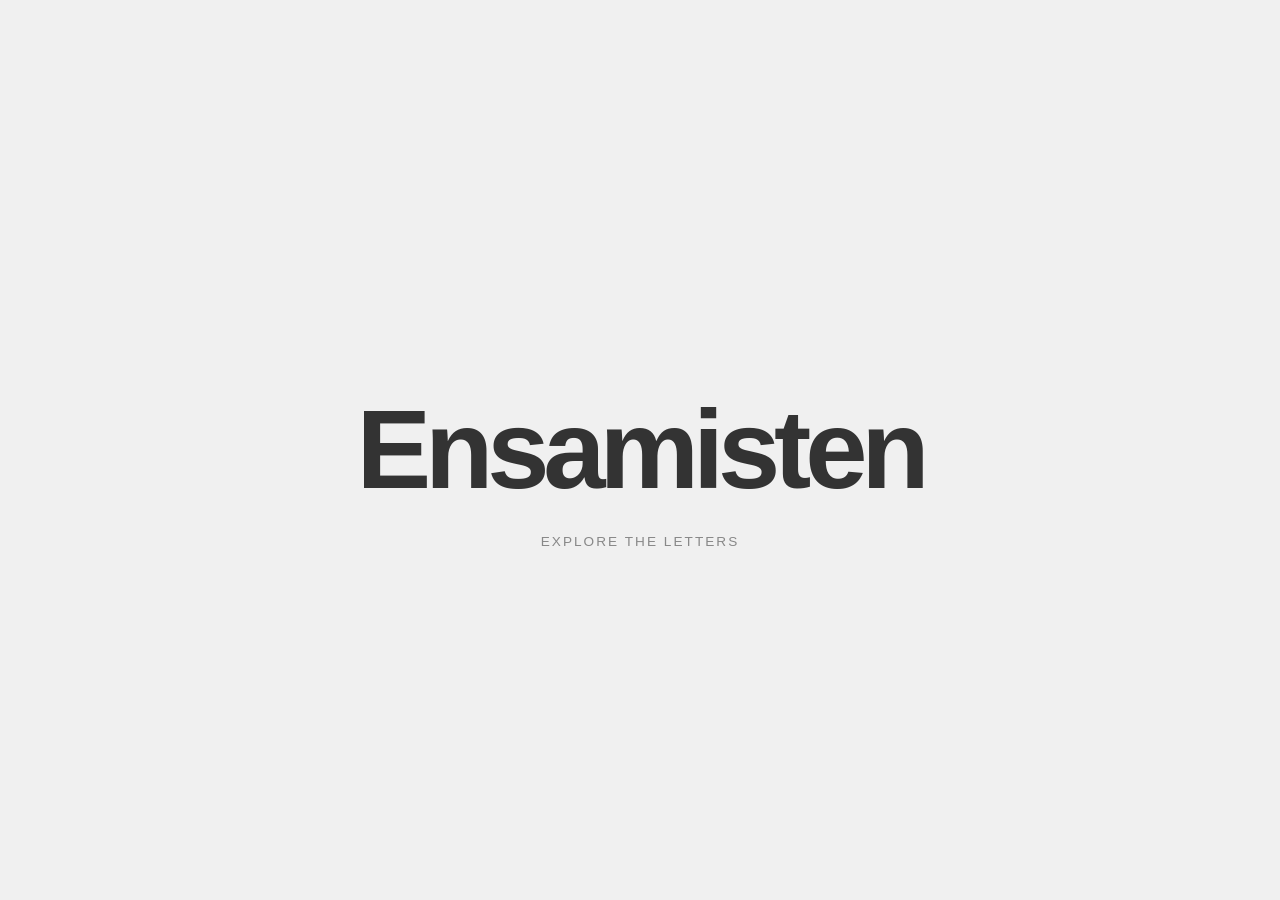
==== commit e6a88dc5: "Update index.html" ====
--- a/index.html
+++ b/index.html
@@ -16,7 +16,7 @@
 
     <title>Ensamisten</title>
 
-    <link rel="stylesheet" href="css/styles.css?v=6">
+    <link rel="stylesheet" href="css/styles.css?v=9">
 
 </head>
 
@@ -294,7 +294,7 @@
                         <h2>Intel Core Ultra 9 285K</h2>
 
                         <span class="hardware-specs">
-                            LGA1851 · 
+                            LGA1851
                         </span>
 
                     </div>
@@ -346,7 +346,7 @@
                         <h2>Gigabyte GeForce RTX 5060 Ti EAGLE OC ICE</h2>
 
                         <span class="hardware-specs">
-                            16GB
+                            16GB · GDDR7
                         </span>
 
                     </div>
@@ -393,10 +393,10 @@
                             Memory
                         </span>
 
-                        <h2>To be added</h2>
+                        <h2>Crucial Pro DDR5 Kit</h2>
 
                         <span class="hardware-specs">
-                            RAM
+                            64GB · 6400MHz · CL40
                         </span>
 
                     </div>
@@ -483,10 +483,10 @@
                             Power supply
                         </span>
 
-                        <h2>To be added</h2>
+                        <h2>Cooler Master V850</h2>
 
                         <span class="hardware-specs">
-                            PSU
+                            850W
                         </span>
 
                     </div>
@@ -528,10 +528,10 @@
                             Computer case
                         </span>
 
-                        <h2>To be added</h2>
+                        <h2>NZXT H2 Flow</h2>
 
                         <span class="hardware-specs">
-                            Chassis
+                            20.7L
                         </span>
 
                     </div>
@@ -576,10 +576,10 @@
                             Cooling
                         </span>
 
-                        <h2>To be added</h2>
+                        <h2>NZXT Kraken Elite 280 RGB</h2>
 
                         <span class="hardware-specs">
-                            CPU cooler
+                           2.36" LCD
                         </span>
 
                     </div>
--- a/css/styles.css
+++ b/css/styles.css
@@ -807,15 +807,9 @@
    18. MACHINE ROOM WORDMARK
 ================================================== */
 
-#room-5:checked ~ .homepage {
-    justify-content: flex-start;
-
-    padding-top: clamp(8px, 3vh, 30px);
-}
-
-#room-5:checked ~ .homepage .wordmark {
-    font-size: clamp(2rem, 8vw, 5rem);
-}
+
+
+
 
 #room-5:checked ~ .homepage .letter[data-room="5"] {
     color: var(--machine-accent);
@@ -1126,41 +1120,17 @@
    when Room 05 is permanently selected.
 */
 
-#room-5:not(:checked) ~ .room-layer .machine-content {
-    top: 58%;
-
-    bottom: 20px;
-
-    justify-content: flex-start;
-}
-
-#room-5:not(:checked) ~ .room-layer .machine-content > p {
-    margin-bottom: 8px;
-}
-
-#room-5:not(:checked) ~ .room-layer .hardware-grid {
-    gap: 5px;
-}
-
-#room-5:not(:checked) ~ .room-layer .hardware-card {
-    padding: 4px;
-
-    gap: 3px;
-}
-
-#room-5:not(:checked) ~ .room-layer .hardware-card svg {
-    width: 22px;
-    height: 22px;
-
-    max-width: 22px;
-    max-height: 22px;
-
-    flex-basis: 22px;
-}
-
-#room-5:not(:checked) ~ .room-layer .hardware-specs {
-    display: none;
-}
+
+
+
+
+
+
+
+
+
+
+
 
 
 /* ==================================================
@@ -1530,13 +1500,9 @@
 
     /* Machine Room wordmark */
 
-    #room-5:checked ~ .homepage {
-        padding-top: 8px;
-    }
-
-    #room-5:checked ~ .homepage .wordmark {
-        font-size: clamp(1.9rem, 10vw, 3rem);
-    }
+    
+
+    
 
 
     /* Machine Room content */
@@ -1832,13 +1798,9 @@
 
     /* Machine Room */
 
-    #room-5:checked ~ .homepage {
-        padding-top: 0;
-    }
-
-    #room-5:checked ~ .homepage .wordmark {
-        font-size: 1.8rem;
-    }
+    
+
+    
 
     .room-content.machine-content {
         top: 54px;
@@ -2031,3 +1993,108 @@
 /* ==================================================
    END OF ENSAMISTEN STYLESHEET
 ================================================== */
+
+/* ==================================================
+   41. PERMANENT CENTER — ALL ROOMS
+================================================== */
+:root {
+    --wordmark-size: clamp(2rem, 10vw, 7rem);
+    --center-gap: calc(var(--wordmark-size) + 32px);
+    --footer-space: calc(var(--home-button-bottom) + 48px);
+}
+.homepage {
+    position: absolute;
+    inset: 0;
+    display: block;
+    padding: 0;
+    pointer-events: none;
+}
+.homepage .wordmark {
+    position: absolute;
+    left: 50%;
+    top: 50%;
+    transform: translate(-50%, -50%);
+    font-size: var(--wordmark-size);
+    margin: 0;
+}
+.homepage .instruction {
+    position: absolute;
+    top: calc(50% + var(--center-gap) / 2 + 12px);
+    left: 50%;
+    transform: translateX(-50%);
+    margin: 0;
+    white-space: nowrap;
+}
+.homepage .letter span {
+    transform: none !important;
+    text-shadow: none !important;
+}
+/* Ordinary rooms and contacts occupy the lower half. */
+.room-content:not(.machine-content) {
+    top: calc(50% + var(--center-gap) / 2);
+    bottom: var(--footer-space);
+    display: flex;
+    flex-direction: column;
+    justify-content: center;
+    gap: clamp(4px, 1.2dvh, 12px);
+}
+.room-content:not(.machine-content) :is(h1, p, .room-number) {
+    margin: 0;
+}
+.contact-links { margin-top: 4px; }
+/* Machine room: four cards above and four below the center. */
+.room-content.machine-content {
+    top: 0;
+    bottom: 0;
+    width: min(1100px, calc(100% - 20px));
+    padding: 8px 0 0;
+    justify-content: flex-start;
+    overflow: hidden;
+    pointer-events: none;
+}
+.machine-content .room-number { margin: 0 0 3px; }
+.machine-content h1 { margin: 0 0 3px; font-size: clamp(1.1rem, 3.5dvh, 2rem); }
+.machine-content > p { margin: 0; font-size: clamp(.65rem, 1.5dvh, .9rem); }
+.machine-content .hardware-grid {
+    position: absolute;
+    inset: clamp(66px, 13dvh, 100px) 0 var(--footer-space);
+    display: grid;
+    grid-template-columns: repeat(4, minmax(0, 1fr));
+    grid-template-rows: minmax(0, 1fr) var(--center-gap) minmax(0, 1fr);
+    gap: 6px;
+    max-height: none;
+    width: 100%;
+    overflow: hidden;
+    /* Symmetric center gap, independent of title/footer height. */
+    top: max(clamp(66px, 13dvh, 100px), var(--footer-space));
+    bottom: max(clamp(66px, 13dvh, 100px), var(--footer-space));
+}
+.hardware-grid > .hardware-card:nth-child(-n+4) { grid-row: 1; }
+.hardware-grid > .hardware-card:nth-child(n+5) { grid-row: 3; }
+.hardware-card { padding: 6px; gap: 4px; }
+.hardware-card svg.hardware-icon { width: 30px; height: 30px; max-width: 30px; max-height: 30px; flex: 0 1 30px; }
+@media (max-width: 768px) and (min-height: 501px) {
+    .machine-content .hardware-grid {
+        grid-template-columns: repeat(2, minmax(0, 1fr));
+        grid-template-rows: repeat(2, minmax(0, 1fr)) var(--center-gap) repeat(2, minmax(0, 1fr));
+    }
+    .hardware-grid > .hardware-card:nth-child(-n+2) { grid-row: 1; }
+    .hardware-grid > .hardware-card:nth-child(n+3):nth-child(-n+4) { grid-row: 2; }
+    .hardware-grid > .hardware-card:nth-child(n+5):nth-child(-n+6) { grid-row: 4; }
+    .hardware-grid > .hardware-card:nth-child(n+7) { grid-row: 5; }
+    .hardware-card { flex-direction: row; justify-content: flex-start; }
+    .hardware-info { flex: 1; width: auto; align-items: flex-start; text-align: left; }
+    .hardware-card svg.hardware-icon { width: 24px; height: 24px; flex: 0 0 24px; }
+}
+@media (max-height: 500px) {
+    :root { --wordmark-size: clamp(1.6rem, 7vw, 3rem); --center-gap: calc(var(--wordmark-size) + 16px); }
+    .machine-content .hardware-grid { top: 48px; bottom: 48px; gap: 3px; }
+    .hardware-card { flex-direction: row; padding: 3px; gap: 4px; }
+    .hardware-info { flex: 1; width: auto; align-items: flex-start; text-align: left; }
+    .hardware-card svg.hardware-icon { width: 16px; height: 16px; flex: 0 0 16px; }
+    .hardware-specs { display: none; }
+    .room-content:not(.machine-content) h1 { font-size: 1.1rem; }
+    .room-content:not(.machine-content) p { font-size: .75rem; }
+    .contacts-room .room-number, .contacts-room .room-content p { display: none; }
+    .contact-link { padding: 5px 12px; }
+}
